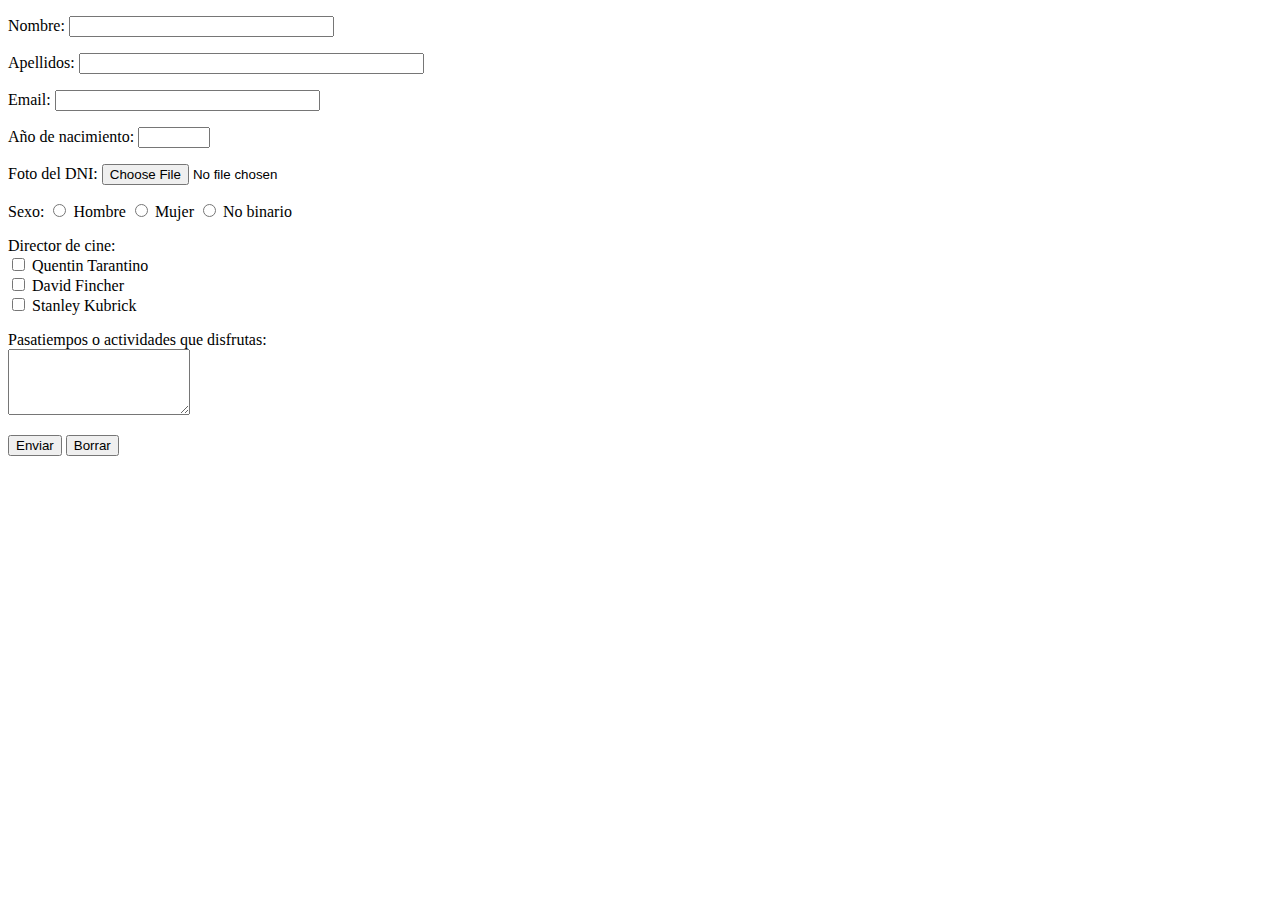
==== formularios/formulario.html @ afd81f20 "Add files via upload" ====
<!DOCTYPE html>
<html lang="es">
<head>
    <meta charset="UTF-8">
    <meta http-equiv="X-UA-Compatible" content="IE=edge">
    <meta name="viewport" content="width=device-width, initial-scale=1.0">
    <title>Ejercicio formularios (clase)</title>
</head>
<body>
    <form action="procesarformulario.php" method="get">
        <p> Nombre: <input type="text" name="nombre" size="30"> </p>
        <p> Apellidos: <input type="text" name="apellido" size="40"> </p>
        <p> Email: <input type="email" name="mail" size="30" required> </p>
        <p> Año de nacimiento: <input type="number" name="nacido" min="1900" max="2022"></p>
        <p> Foto del DNI: <input type="file" name="dni"> </p>
        <p> Sexo:
            <input type="radio" name="hm" value="h"> Hombre
            <input type="radio" name="hm" value="m"> Mujer
            <input type="radio" name="hm" value="nb"> No binario
        </p>
        <p> Director de cine: <br>
            <input type="checkbox" name="casilla"> Quentin Tarantino <br>
            <input type="checkbox" name="davfinc"> David Fincher <br>
            <input type="checkbox" name="stanqu"> Stanley Kubrick <br>
        </p>
        <p> 
            Pasatiempos o actividades que disfrutas: <br>
            <textarea name="desc" rows="4" cols="20">

            </textarea>

        </p>
        <p>
            <input type="submit" value="Enviar">
            <input type="reset" value="Borrar">
        </p>


    </form>
    
</body>
</html>
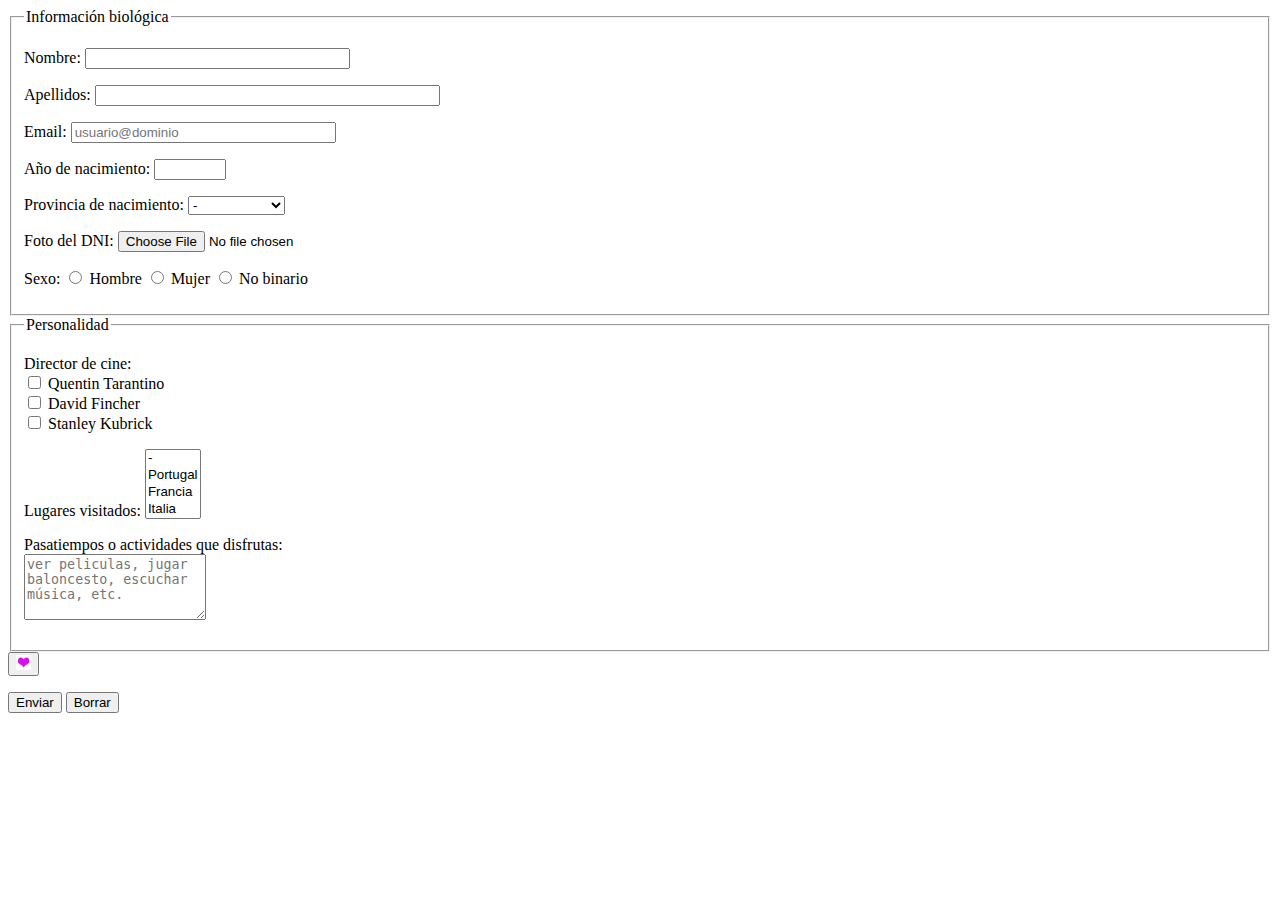
==== commit bd6fb2a3: "Add files via upload" ====
--- a/formularios/formulario.html
+++ b/formularios/formulario.html
@@ -1,35 +1,68 @@
 <!DOCTYPE html>
 <html lang="es">
+
 <head>
     <meta charset="UTF-8">
     <meta http-equiv="X-UA-Compatible" content="IE=edge">
     <meta name="viewport" content="width=device-width, initial-scale=1.0">
     <title>Ejercicio formularios (clase)</title>
 </head>
+
 <body>
     <form action="procesarformulario.php" method="get">
-        <p> Nombre: <input type="text" name="nombre" size="30"> </p>
-        <p> Apellidos: <input type="text" name="apellido" size="40"> </p>
-        <p> Email: <input type="email" name="mail" size="30" required> </p>
-        <p> Año de nacimiento: <input type="number" name="nacido" min="1900" max="2022"></p>
-        <p> Foto del DNI: <input type="file" name="dni"> </p>
-        <p> Sexo:
-            <input type="radio" name="hm" value="h"> Hombre
-            <input type="radio" name="hm" value="m"> Mujer
-            <input type="radio" name="hm" value="nb"> No binario
-        </p>
-        <p> Director de cine: <br>
-            <input type="checkbox" name="casilla"> Quentin Tarantino <br>
-            <input type="checkbox" name="davfinc"> David Fincher <br>
-            <input type="checkbox" name="stanqu"> Stanley Kubrick <br>
-        </p>
-        <p> 
-            Pasatiempos o actividades que disfrutas: <br>
-            <textarea name="desc" rows="4" cols="20">
+        <fieldset>
+            <legend>Informaci&oacute;n biol&oacute;gica</legend>
+            <p> Nombre: <input type="text" name="nombre" size="30"> </p>
+            <p> Apellidos: <input type="text" name="apellido" size="40"> </p>
+            <p> Email: <input type="email" name="mail" size="30" required="" placeholder="usuario@dominio"> </p>
+            <p> Año de nacimiento: <input type="number" name="nacido" min="1900" max="2022"></p>
+            <p> Provincia de nacimiento:
+                <select name="lugarnacimiento" id="lugarnacimiento">
+                    <option value=""> - </option>
+                    <optgroup label="Andaluc&iacute;a">
+                        <option value=""> Sevilla </option>
+                    </optgroup>
+                    <optgroup label="Catalunya">
+                        <option value=""> Girona </option>
+                        <option value=""> Barcelona </option>
+                    </optgroup>
+                    <optgroup label="C. Madrid">
+                        <option value=""> Madrid </option>
+                    </optgroup>
+                </select>
+            </p>
+            <p> Foto del DNI: <input type="file" name="dni"> </p>
+            <p> Sexo:
+                <input type="radio" name="hm" value="h"> Hombre
+                <input type="radio" name="hm" value="m"> Mujer
+                <input type="radio" name="hm" value="nb"> No binario
+            </p>
+        </fieldset>
+        <fieldset>
+            <legend> Personalidad </legend>
+            <p> Director de cine: <br>
+                <input type="checkbox" name="casilla"> Quentin Tarantino <br>
+                <input type="checkbox" name="davfinc"> David Fincher <br>
+                <input type="checkbox" name="stanqu"> Stanley Kubrick <br>
+            </p>
+            <p>Lugares visitados:
+                <select name="lugaresvisitados[]" id="lugaresvisitados" multiple>
+                    <option value="blanco"> - </option>
+                    <option value="port"> Portugal </option>
+                    <option value="franc"> Francia </option>
+                    <option value="ital"> Italia </option>
+                </select>
+            </p>
+            <p>
+                Pasatiempos o actividades que disfrutas: <br>
+                <textarea name="desc" rows="4" cols="20"
+                    placeholder="ver peliculas, jugar baloncesto, escuchar m&uacute;sica, etc."></textarea>
 
-            </textarea>
-
-        </p>
+            </p>
+        </fieldset>
+        <button>
+            <img src="img/cora.jpeg" alt="corazon" width="15" height="15">
+        </button>
         <p>
             <input type="submit" value="Enviar">
             <input type="reset" value="Borrar">
@@ -37,6 +70,7 @@
 
 
     </form>
-    
+
 </body>
+
 </html>